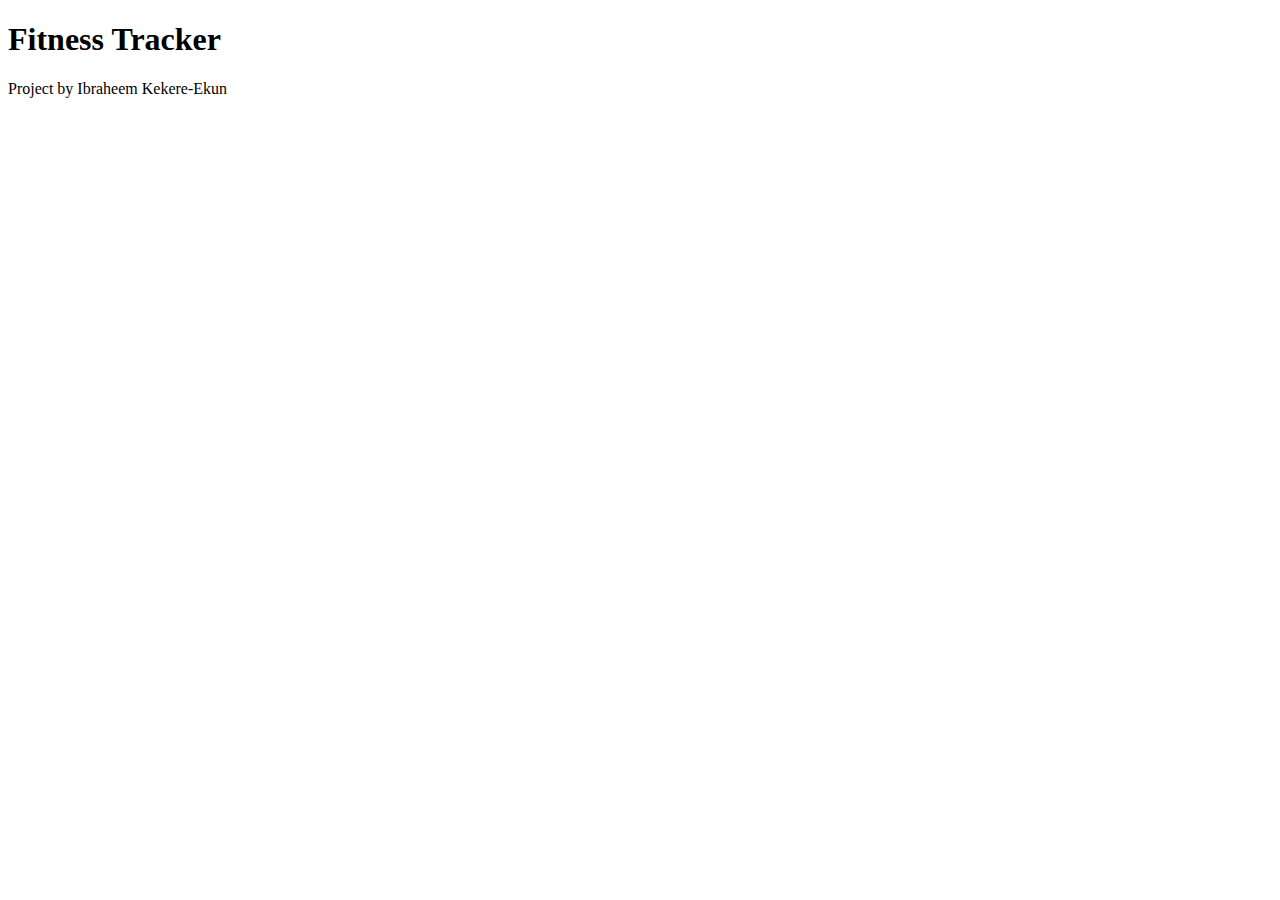
==== frontend/index.html @ dc3b65d7 "Update index.html" ====
<!DOCTYPE html>
<html lang="en">
<head>
    <meta charset="UTF-8">
    <meta name="viewport" content="width=device-width, initial-scale=1.0">
    <title>Document</title>
</head>
<body>
    <div class="header">
        <h1>Fitness Tracker</h1>
        <p>Project by Ibraheem Kekere-Ekun</p>
    </div>
    
</body>
</html>
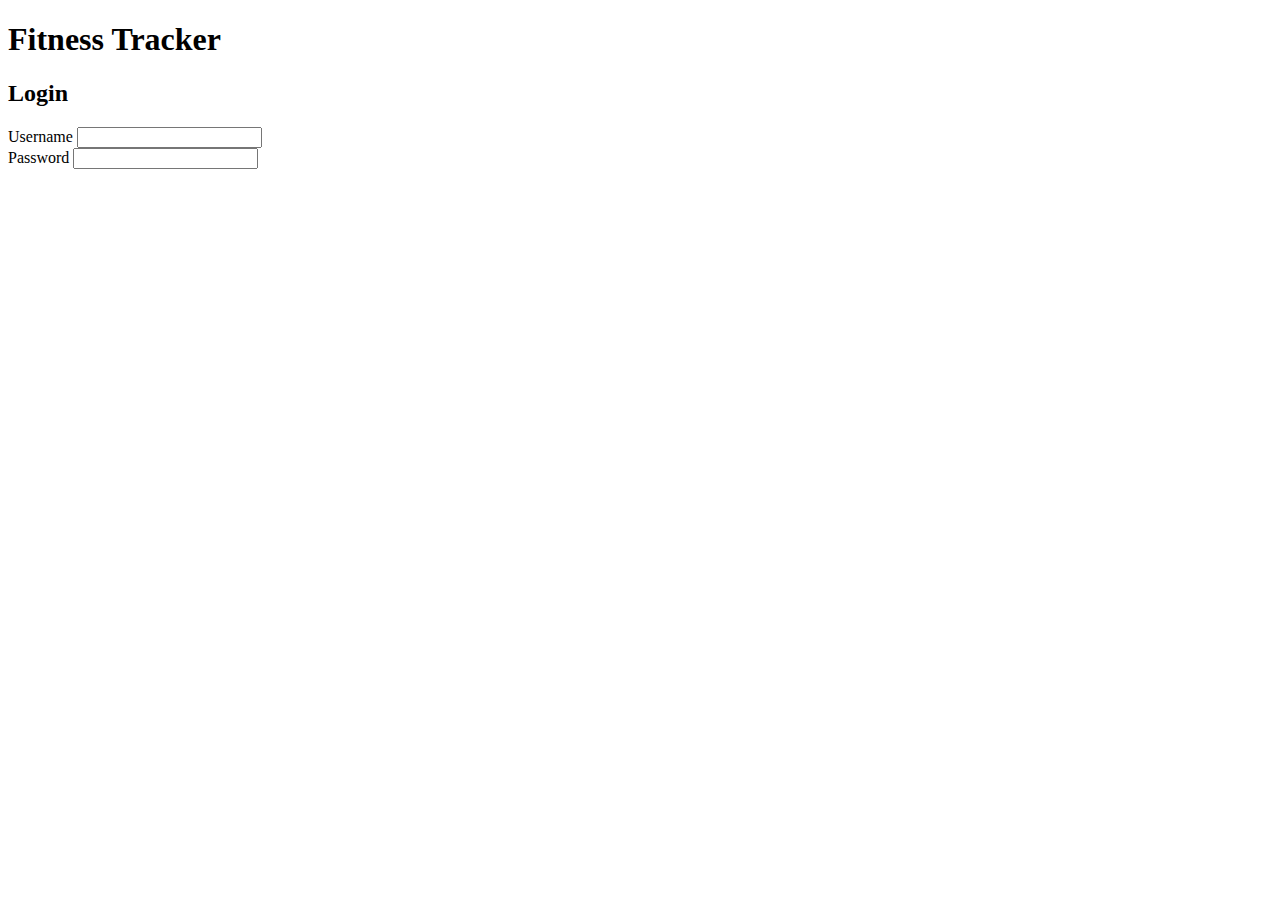
==== commit 8ce49375: "feat: add login card component to login page" ====
--- a/frontend/index.html
+++ b/frontend/index.html
@@ -4,12 +4,32 @@
     <meta charset="UTF-8">
     <meta name="viewport" content="width=device-width, initial-scale=1.0">
     <title>Document</title>
+    <link rel="stylesheet" href="assets/css/style.css">
 </head>
 <body>
-    <div class="header">
-        <h1>Fitness Tracker</h1>
-        <p>Project by Ibraheem Kekere-Ekun</p>
-    </div>
+    <header class="page-header">
+        <div class="background-img"></div>
+        <div class="container">
+            <h1 class="title">Fitness Tracker</h1>
+        </div>
+    </header>
+    <main class="main-content">
+        <section class="login-section">
+            <div class="login-card">
+                <h2>Login</h2>
+                <form id="login-form">
+                    <div class="form-group">
+                        <label for="username">Username</label>
+                        <input type="text" id="username" name="username" required>
+                    </div>
+                    <div class="form-group">
+                        <label for="password">Password</label>
+                        <input type="password" id="password" name="password" required>
+                    </div>
+                </form>
+            </div>
+        </section>
+    </main>
     
 </body>
 </html>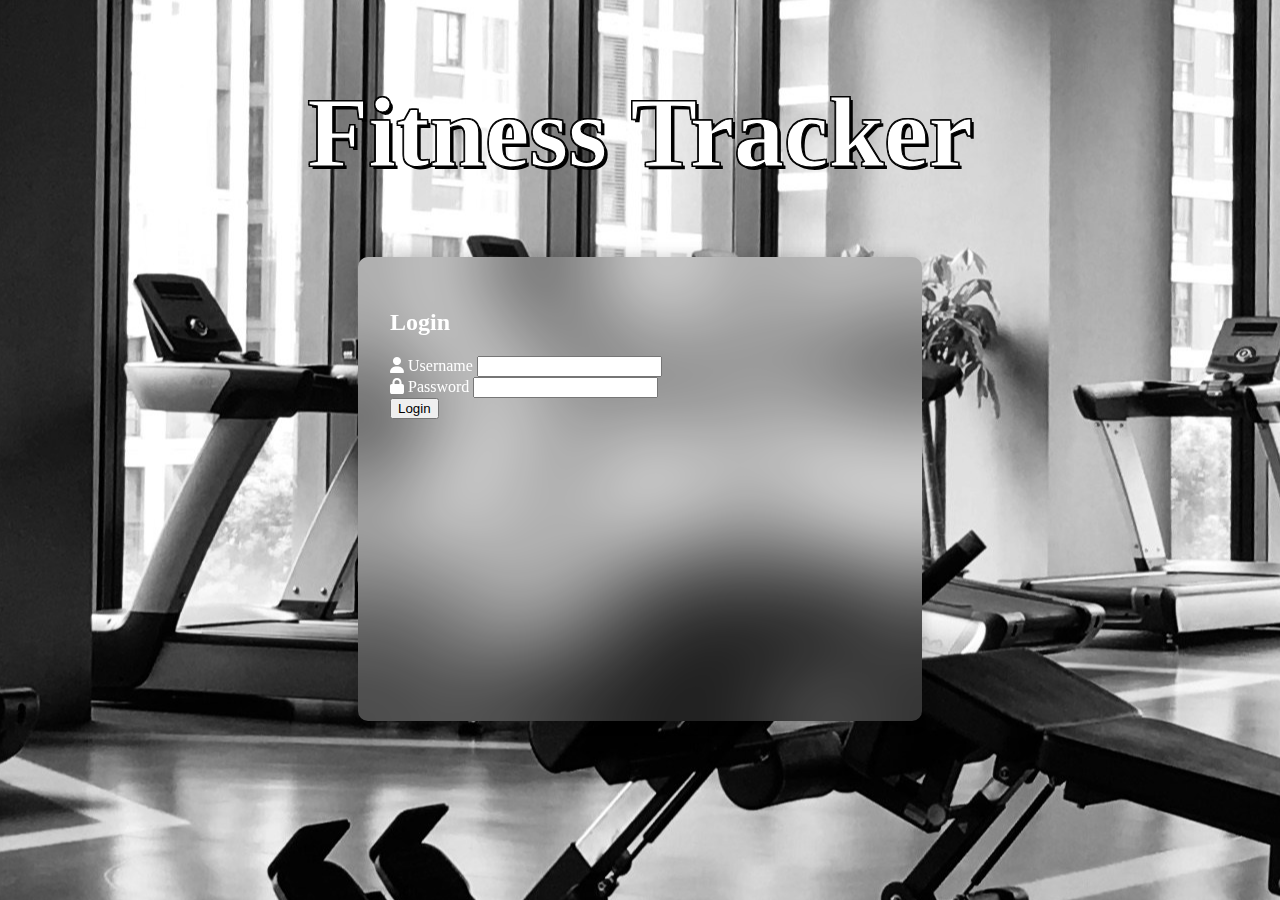
==== commit 6d9e45aa: "style: add form icons and login button" ====
--- a/frontend/index.html
+++ b/frontend/index.html
@@ -5,6 +5,7 @@
     <meta name="viewport" content="width=device-width, initial-scale=1.0">
     <title>Document</title>
     <link rel="stylesheet" href="assets/css/style.css">
+    <link rel="stylesheet" href="https://cdnjs.cloudflare.com/ajax/libs/font-awesome/6.5.0/css/all.min.css" />
 </head>
 <body>
     <header class="page-header">
@@ -19,13 +20,16 @@
                 <h2>Login</h2>
                 <form id="login-form">
                     <div class="form-group">
+                        <i class="fas fa-user icon"></i>
                         <label for="username">Username</label>
-                        <input type="text" id="username" name="username" required>
+                        <input type="text" id="username" name="username" required placeholder=" ">
                     </div>
                     <div class="form-group">
+                        <i class="fas fa-lock icon"></i>
                         <label for="password">Password</label>
-                        <input type="password" id="password" name="password" required>
+                        <input type="password" id="password" name="password" required placeholder=" ">
                     </div>
+                    <button type="submit" class="login-btn">Login</button>
                 </form>
             </div>
         </section>
--- a/frontend/assets/css/style.css
+++ b/frontend/assets/css/style.css
@@ -0,0 +1,40 @@
+body {
+    background-image: url(../img/fitness.jpg);
+    background-position: center;
+}
+
+.container {
+    display: flex;
+    justify-content: center;
+    color: white;
+    font-size: 50px;
+}
+
+h1 {
+    -webkit-text-stroke: 1px black;
+    color: rgb(255, 255, 255);
+    text-shadow:
+       3px 3px 0 #000,
+     -1px -1px 0 #000,  
+      1px -1px 0 #000,
+      -1px 1px 0 #000,
+       1px 1px 0 #000;
+}
+
+.main-content {
+    display: flex;
+    justify-content: center;
+}
+
+.login-card {
+    background: rgba(255, 255, 255, 0.1); /* translucent white */
+    backdrop-filter: blur(50px); /* applies blur effect */
+    padding: 2rem;
+    border-radius: 10px;
+    box-shadow: 0 0 15px rgba(0,0,0,0.2);
+    color: white;
+    width: 500px;
+    height: 400px;
+    /* margin-top: 2rem; */
+}
+
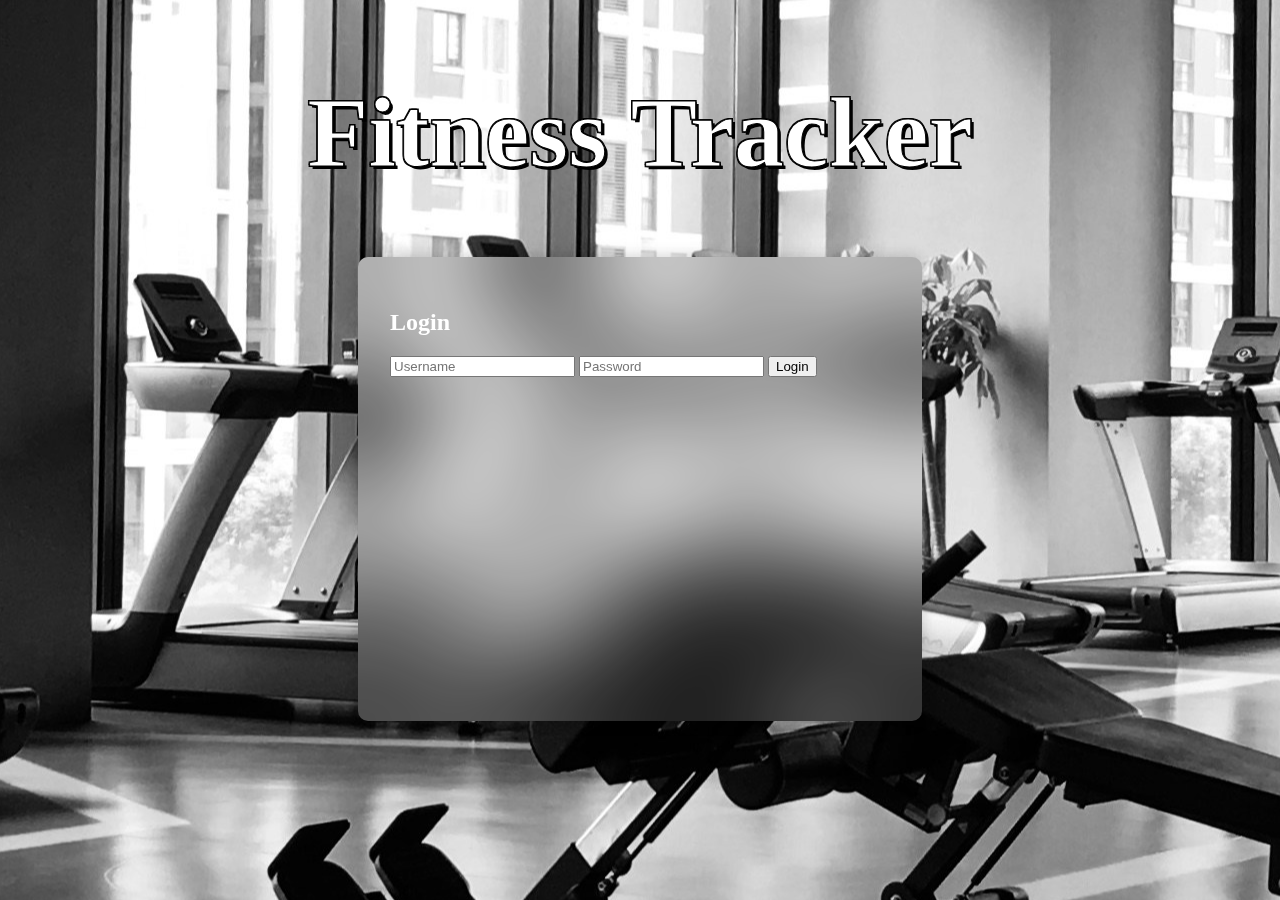
==== commit 5c1d8bdc: "style: move input element inside the label element and add placeholder" ====
--- a/frontend/index.html
+++ b/frontend/index.html
@@ -17,18 +17,14 @@
     <main class="main-content">
         <section class="login-section">
             <div class="login-card">
-                <h2>Login</h2>
-                <form id="login-form">
-                    <div class="form-group">
-                        <i class="fas fa-user icon"></i>
-                        <label for="username">Username</label>
-                        <input type="text" id="username" name="username" required placeholder=" ">
-                    </div>
-                    <div class="form-group">
-                        <i class="fas fa-lock icon"></i>
-                        <label for="password">Password</label>
-                        <input type="password" id="password" name="password" required placeholder=" ">
-                    </div>
+                <h2 class="card-header">Login</h2>
+                <form id="login-form" class="styled-form">
+                    <label for="email">
+                        <input type="username" id="username" placeholder="Username" required>
+                    </label>
+                    <label for="password">
+                        <input type="password" id="password" placeholder="Password" required>
+                    </label>
                     <button type="submit" class="login-btn">Login</button>
                 </form>
             </div>
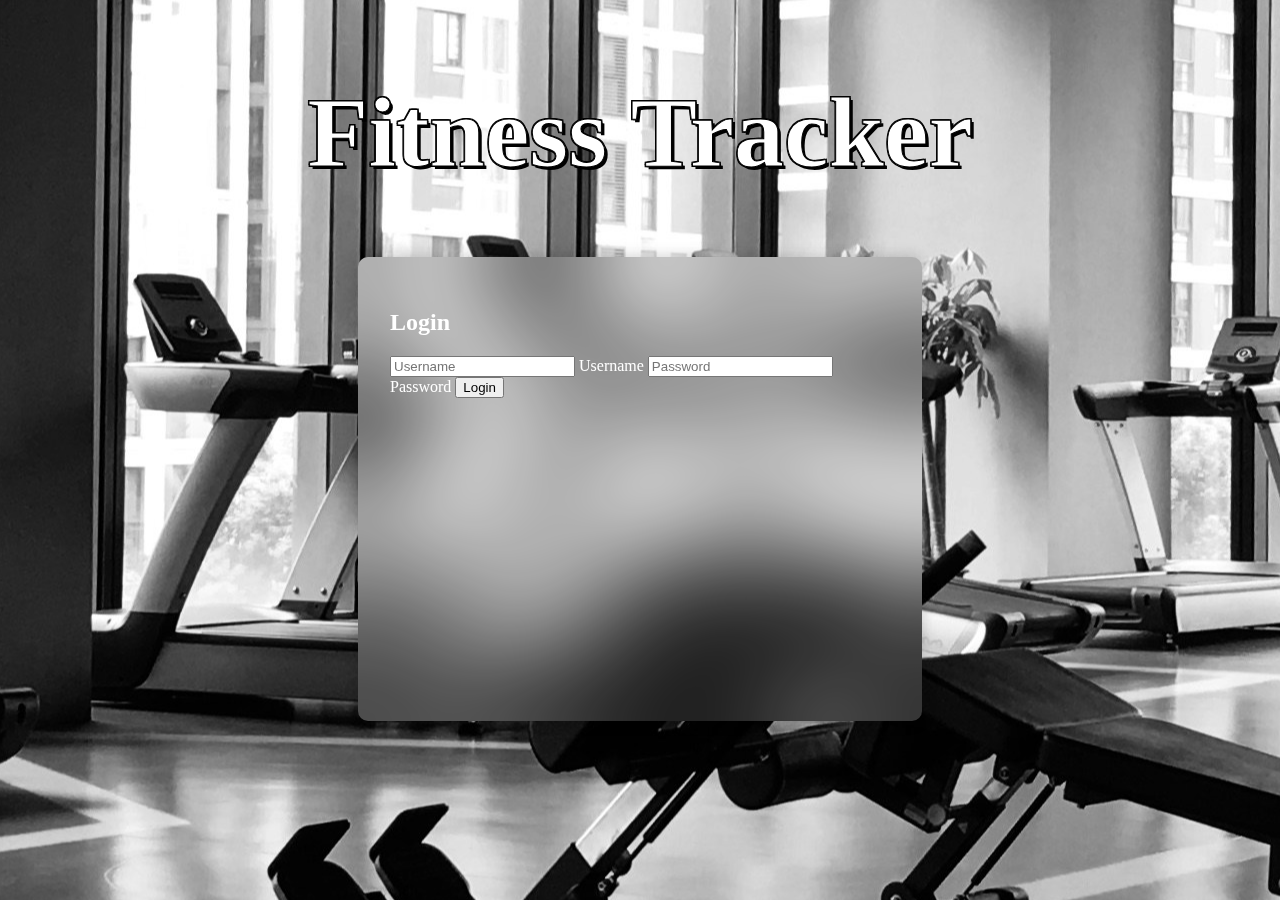
==== commit 05466e97: "style: use span element to hold label text" ====
--- a/frontend/index.html
+++ b/frontend/index.html
@@ -21,9 +21,11 @@
                 <form id="login-form" class="styled-form">
                     <label for="email">
                         <input type="username" id="username" placeholder="Username" required>
+                        <span>Username</span>
                     </label>
                     <label for="password">
                         <input type="password" id="password" placeholder="Password" required>
+                        <span>Password</span>
                     </label>
                     <button type="submit" class="login-btn">Login</button>
                 </form>
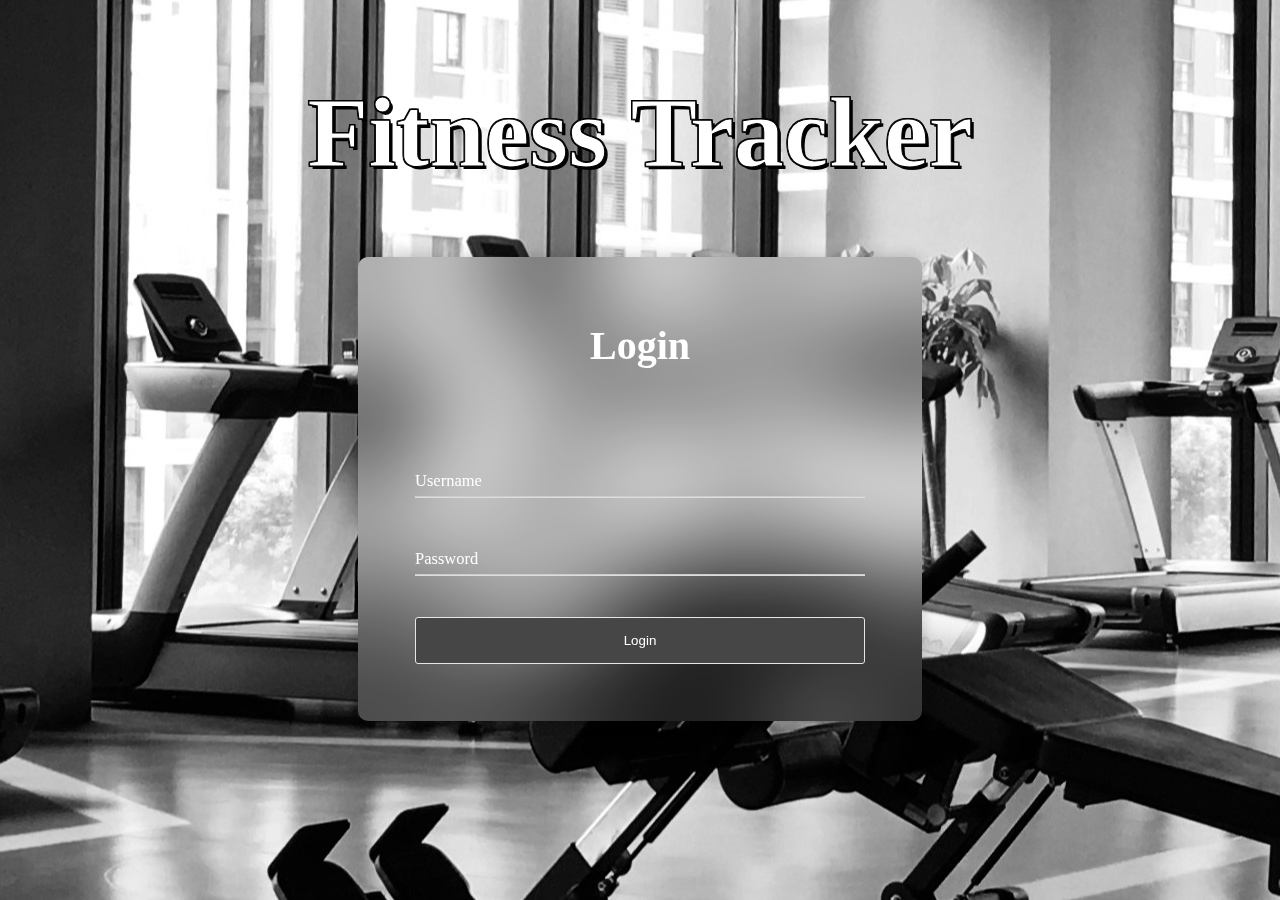
==== commit b451e6cb: "feat: add link to login.js" ====
--- a/frontend/index.html
+++ b/frontend/index.html
@@ -32,6 +32,6 @@
             </div>
         </section>
     </main>
-    
+    <script src="assets/js/login.js"></script>
 </body>
 </html>--- a/frontend/assets/css/style.css
+++ b/frontend/assets/css/style.css
@@ -26,6 +26,7 @@
     justify-content: center;
 }
 
+/* Login Card */
 .login-card {
     background: rgba(255, 255, 255, 0.1); /* translucent white */
     backdrop-filter: blur(50px); /* applies blur effect */
@@ -35,6 +36,69 @@
     color: white;
     width: 500px;
     height: 400px;
-    /* margin-top: 2rem; */
+    display: flex;
+    flex-direction: column;
+    align-items: center;
 }
 
+.card-header {
+    font-size: 40px;
+}
+
+/* Form Styling */
+form{
+    gap: 1rem;
+    font-size: 20px;
+    width:90%;
+    padding:3vw;
+    display:flex;
+    flex-direction:column;
+}
+
+label{
+    margin-bottom:5px;
+    position:relative;
+    border-bottom:1px solid #ddd;
+}
+
+input{
+    width:100%;
+    padding:10px 0px;
+    margin-top:20px;
+    border:none;
+    outline:none;
+    opacity: 1;
+    background: transparent;
+    color: white; 
+    border-bottom: 1px solid #ccc;
+}
+
+input::placeholder{
+    color: transparent;
+}
+
+span{
+    position:absolute;
+    top: 0px;
+    left:0px;
+    transform:translateY(30px);
+    font-size:0.825em;
+    transition-duration:300ms;
+}
+
+label:focus-within > span,
+input:not(:placeholder-shown) + span{
+    color:rgba(255, 255, 255, 0.712);
+    transform:translateY(0px);
+}
+
+/* Button */
+button{
+    padding:15px 0px; 
+    margin-top:20px;
+    background:rgb(71, 70, 71);
+    color:#fff;
+    border:1px solid rgb(233, 228, 233);
+    cursor:pointer;
+    border-radius:3px;
+}